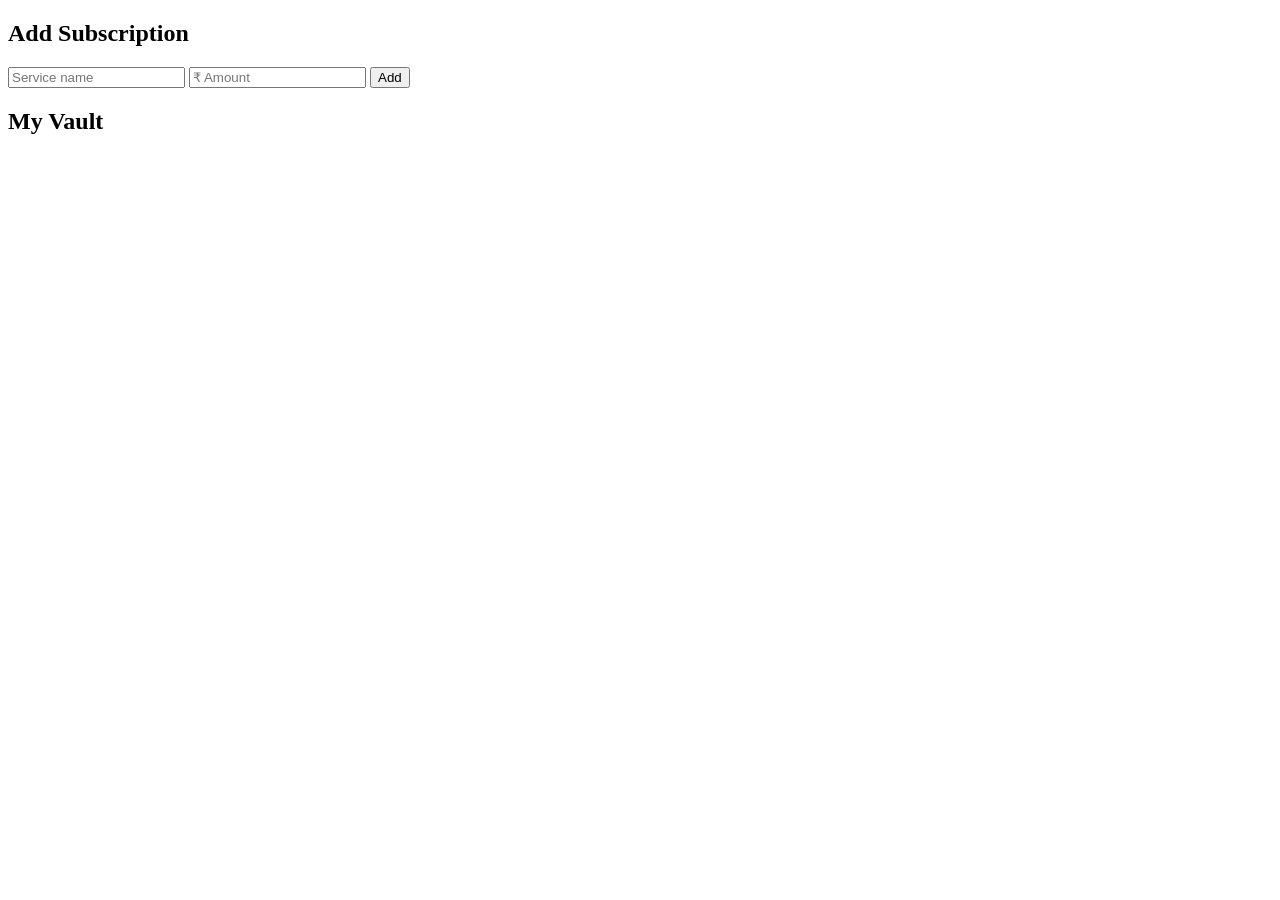
==== Main.html @ 288a5d42 "Add files via upload Premium Subscription Tracker" ====
<!DOCTYPE html>
<html lang="en">
<head>
    <meta charset="UTF-8">
    <meta name="viewport" content="width=device-width, initial-scale=1.0">
    <title>Premium Subscriptions</title>
    <link href="https://fonts.googleapis.com/css2?family=Space+Grotesk:wght@400;600;700&display=swap" rel="stylesheet">
    <link rel="stylesheet" href="sty.css">
</head>
<body>

    <div class="container">
        <h2>Add Subscription</h2>
        
        <div class="input-group">
            <input type="text" id="subName" placeholder="Service name">
            <input type="number" id="subPrice" placeholder="₹ Amount">
            <button class="btn-primary" onclick="createSubscription()">Add</button>
        </div>

        <h2>My Vault</h2>
        <div id="subscriptionList"></div>
    </div>

    <script src="back.js"></script>
</body>
</html>
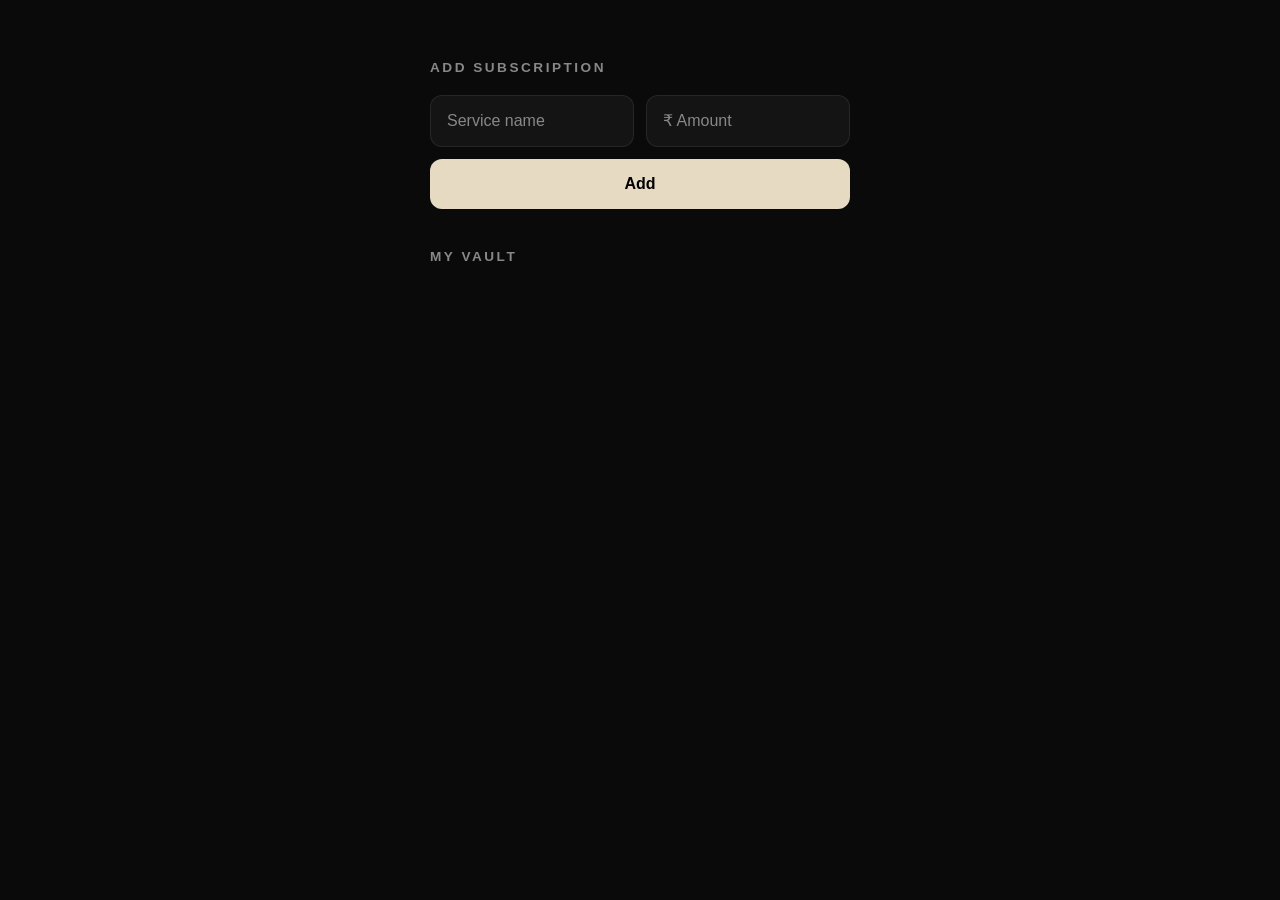
==== commit a2357c6c: "Update Main.html" ====
--- a/Main.html
+++ b/Main.html
@@ -5,7 +5,7 @@
     <meta name="viewport" content="width=device-width, initial-scale=1.0">
     <title>Premium Subscriptions</title>
     <link href="https://fonts.googleapis.com/css2?family=Space+Grotesk:wght@400;600;700&display=swap" rel="stylesheet">
-    <link rel="stylesheet" href="sty.css">
+    <link rel="stylesheet" href="Style.css">
 </head>
 <body>
 
@@ -22,6 +22,6 @@
         <div id="subscriptionList"></div>
     </div>
 
-    <script src="back.js"></script>
+    <script src="BackEnd.js"></script>
 </body>
-</html>+</html>
--- a/Style.css
+++ b/Style.css
@@ -0,0 +1,163 @@
+/* Color Palette & Variables */
+:root {
+    --bg-color: #0a0a0a;
+    --surface-color: #141414;
+    --border-color: rgba(255, 255, 255, 0.08);
+    --text-primary: #ffffff;
+    --text-secondary: #888888;
+    --accent-color: #e6dac3; /* A premium copper/gold tone */
+    --danger-color: #ff4747;
+}
+
+* {
+    box-sizing: border-box;
+    margin: 0;
+    padding: 0;
+}
+
+body {
+    font-family: 'Space Grotesk', sans-serif;
+    background-color: var(--bg-color);
+    color: var(--text-primary);
+    display: flex;
+    justify-content: center;
+    padding: 60px 20px;
+    min-height: 100vh;
+}
+
+/* Mobile-app width container */
+.container {
+    width: 100%;
+    max-width: 420px; 
+}
+
+h2 {
+    font-size: 0.85rem;
+    text-transform: uppercase;
+    letter-spacing: 2.5px;
+    color: var(--text-secondary);
+    margin-bottom: 20px;
+    margin-top: 40px;
+    font-weight: 600;
+}
+
+h2:first-child { margin-top: 0; }
+
+/* Inputs Layout */
+.input-group {
+    display: flex;
+    flex-wrap: wrap;
+    gap: 12px;
+    margin-bottom: 30px;
+}
+
+input {
+    flex: 1;
+    min-width: 120px;
+    background-color: var(--surface-color);
+    border: 1px solid var(--border-color);
+    color: var(--text-primary);
+    padding: 16px;
+    border-radius: 12px;
+    font-family: inherit;
+    font-size: 1rem;
+    outline: none;
+    transition: all 0.3s ease;
+}
+
+input:focus {
+    border-color: var(--accent-color);
+    box-shadow: 0 0 15px rgba(230, 218, 195, 0.1);
+}
+
+input::placeholder { color: var(--text-secondary); }
+
+/* Buttons */
+button {
+    font-family: inherit;
+    font-weight: 700;
+    font-size: 1rem;
+    cursor: pointer;
+    border-radius: 12px;
+    transition: all 0.2s ease;
+    border: none;
+}
+
+.btn-primary {
+    background-color: var(--accent-color);
+    color: #000;
+    padding: 16px 24px;
+    width: 100%;
+}
+
+.btn-primary:hover {
+    transform: translateY(-2px);
+    background-color: #f5eedf;
+}
+
+.btn-primary:active { transform: translateY(0); }
+
+/* Subscription Cards (The Vault) */
+.card {
+    background-color: var(--surface-color);
+    border: 1px solid var(--border-color);
+    border-radius: 16px;
+    padding: 20px;
+    margin-bottom: 16px;
+    display: flex;
+    align-items: center;
+    justify-content: space-between;
+    transition: transform 0.3s ease, box-shadow 0.3s ease, border-color 0.3s;
+}
+
+.card:hover {
+    transform: translateY(-4px);
+    box-shadow: 0 12px 24px rgba(0, 0, 0, 0.6);
+    border-color: rgba(255, 255, 255, 0.15);
+}
+
+.card-info {
+    display: flex;
+    flex-direction: column;
+    gap: 6px;
+}
+
+.card-info strong {
+    font-size: 1.2rem;
+    letter-spacing: -0.5px;
+}
+
+.card-info span {
+    color: var(--text-secondary);
+    font-size: 0.9rem;
+}
+
+/* Edit & Delete Buttons */
+.card-actions {
+    display: flex;
+    gap: 8px;
+}
+
+.card-actions button {
+    padding: 10px;
+    font-size: 0.85rem;
+    border-radius: 8px;
+}
+
+.btn-edit {
+    background-color: transparent;
+    color: var(--text-primary);
+    border: 1px solid var(--border-color);
+}
+
+.btn-edit:hover { background-color: rgba(255, 255, 255, 0.05); }
+
+.btn-delete {
+    background-color: transparent;
+    color: var(--danger-color);
+    border: 1px solid rgba(255, 71, 71, 0.2);
+}
+
+.btn-delete:hover {
+    background-color: rgba(255, 71, 71, 0.1);
+}
